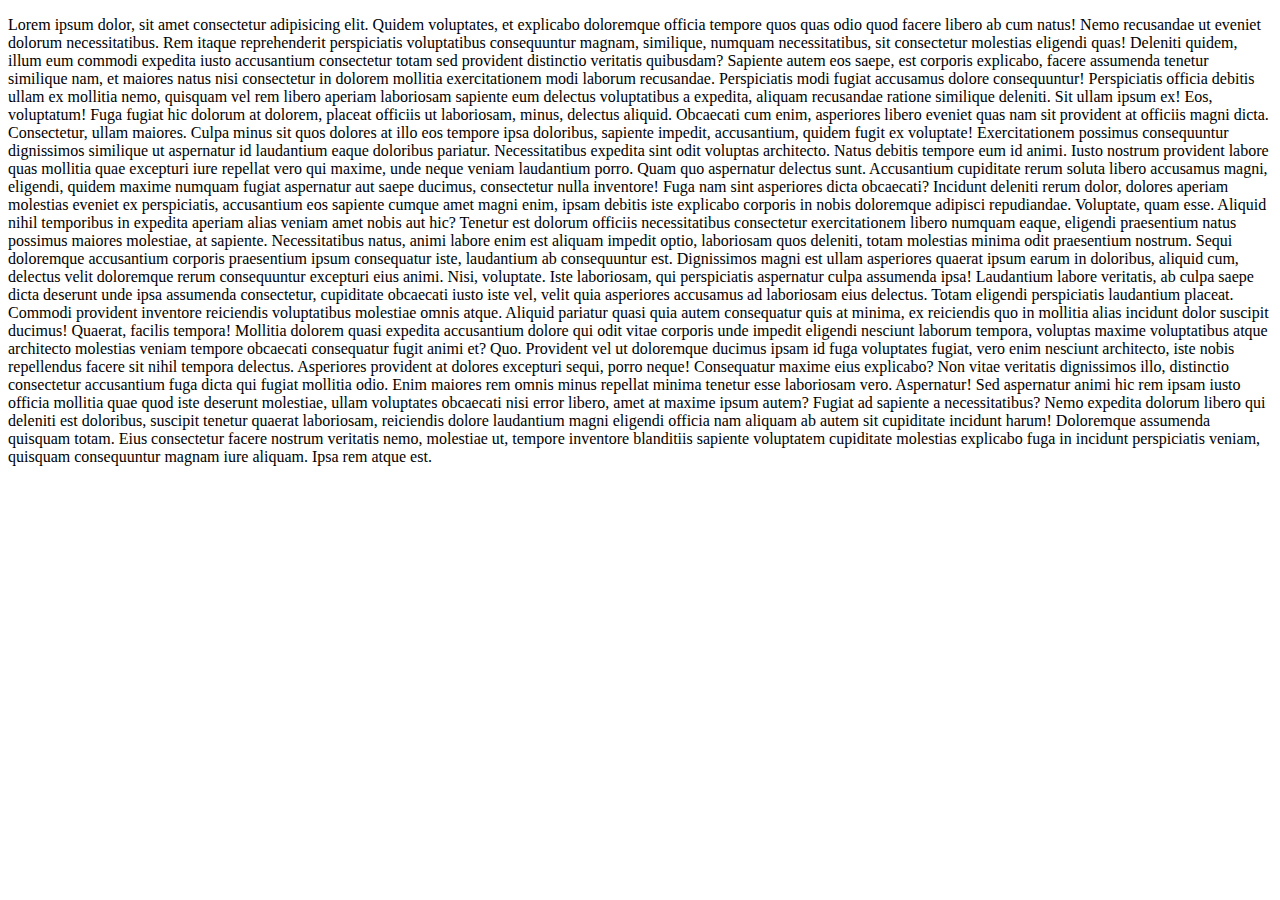
==== index.html @ d5e017a3 "ajout index" ====
<!DOCTYPE html>
<html lang="en">
<head>
    <meta charset="UTF-8">
    <meta http-equiv="X-UA-Compatible" content="IE=edge">
    <meta name="viewport" content="width=device-width, initial-scale=1.0">
    <title>Document</title>
</head>
<body>
    <p>
        Lorem ipsum dolor, sit amet consectetur adipisicing elit. Quidem voluptates, et explicabo doloremque officia tempore quos quas odio quod facere libero ab cum natus! Nemo recusandae ut eveniet dolorum necessitatibus.
        Rem itaque reprehenderit perspiciatis voluptatibus consequuntur magnam, similique, numquam necessitatibus, sit consectetur molestias eligendi quas! Deleniti quidem, illum eum commodi expedita iusto accusantium consectetur totam sed provident distinctio veritatis quibusdam?
        Sapiente autem eos saepe, est corporis explicabo, facere assumenda tenetur similique nam, et maiores natus nisi consectetur in dolorem mollitia exercitationem modi laborum recusandae. Perspiciatis modi fugiat accusamus dolore consequuntur!
        Perspiciatis officia debitis ullam ex mollitia nemo, quisquam vel rem libero aperiam laboriosam sapiente eum delectus voluptatibus a expedita, aliquam recusandae ratione similique deleniti. Sit ullam ipsum ex! Eos, voluptatum!
        Fuga fugiat hic dolorum at dolorem, placeat officiis ut laboriosam, minus, delectus aliquid. Obcaecati cum enim, asperiores libero eveniet quas nam sit provident at officiis magni dicta. Consectetur, ullam maiores.
        Culpa minus sit quos dolores at illo eos tempore ipsa doloribus, sapiente impedit, accusantium, quidem fugit ex voluptate! Exercitationem possimus consequuntur dignissimos similique ut aspernatur id laudantium eaque doloribus pariatur.
        Necessitatibus expedita sint odit voluptas architecto. Natus debitis tempore eum id animi. Iusto nostrum provident labore quas mollitia quae excepturi iure repellat vero qui maxime, unde neque veniam laudantium porro.
        Quam quo aspernatur delectus sunt. Accusantium cupiditate rerum soluta libero accusamus magni, eligendi, quidem maxime numquam fugiat aspernatur aut saepe ducimus, consectetur nulla inventore! Fuga nam sint asperiores dicta obcaecati?
        Incidunt deleniti rerum dolor, dolores aperiam molestias eveniet ex perspiciatis, accusantium eos sapiente cumque amet magni enim, ipsam debitis iste explicabo corporis in nobis doloremque adipisci repudiandae. Voluptate, quam esse.
        Aliquid nihil temporibus in expedita aperiam alias veniam amet nobis aut hic? Tenetur est dolorum officiis necessitatibus consectetur exercitationem libero numquam eaque, eligendi praesentium natus possimus maiores molestiae, at sapiente.
        Necessitatibus natus, animi labore enim est aliquam impedit optio, laboriosam quos deleniti, totam molestias minima odit praesentium nostrum. Sequi doloremque accusantium corporis praesentium ipsum consequatur iste, laudantium ab consequuntur est.
        Dignissimos magni est ullam asperiores quaerat ipsum earum in doloribus, aliquid cum, delectus velit doloremque rerum consequuntur excepturi eius animi. Nisi, voluptate. Iste laboriosam, qui perspiciatis aspernatur culpa assumenda ipsa!
        Laudantium labore veritatis, ab culpa saepe dicta deserunt unde ipsa assumenda consectetur, cupiditate obcaecati iusto iste vel, velit quia asperiores accusamus ad laboriosam eius delectus. Totam eligendi perspiciatis laudantium placeat.
        Commodi provident inventore reiciendis voluptatibus molestiae omnis atque. Aliquid pariatur quasi quia autem consequatur quis at minima, ex reiciendis quo in mollitia alias incidunt dolor suscipit ducimus! Quaerat, facilis tempora!
        Mollitia dolorem quasi expedita accusantium dolore qui odit vitae corporis unde impedit eligendi nesciunt laborum tempora, voluptas maxime voluptatibus atque architecto molestias veniam tempore obcaecati consequatur fugit animi et? Quo.
        Provident vel ut doloremque ducimus ipsam id fuga voluptates fugiat, vero enim nesciunt architecto, iste nobis repellendus facere sit nihil tempora delectus. Asperiores provident at dolores excepturi sequi, porro neque!
        Consequatur maxime eius explicabo? Non vitae veritatis dignissimos illo, distinctio consectetur accusantium fuga dicta qui fugiat mollitia odio. Enim maiores rem omnis minus repellat minima tenetur esse laboriosam vero. Aspernatur!
        Sed aspernatur animi hic rem ipsam iusto officia mollitia quae quod iste deserunt molestiae, ullam voluptates obcaecati nisi error libero, amet at maxime ipsum autem? Fugiat ad sapiente a necessitatibus?
        Nemo expedita dolorum libero qui deleniti est doloribus, suscipit tenetur quaerat laboriosam, reiciendis dolore laudantium magni eligendi officia nam aliquam ab autem sit cupiditate incidunt harum! Doloremque assumenda quisquam totam.
        Eius consectetur facere nostrum veritatis nemo, molestiae ut, tempore inventore blanditiis sapiente voluptatem cupiditate molestias explicabo fuga in incidunt perspiciatis veniam, quisquam consequuntur magnam iure aliquam. Ipsa rem atque est.
    </p>
</body>
</html>
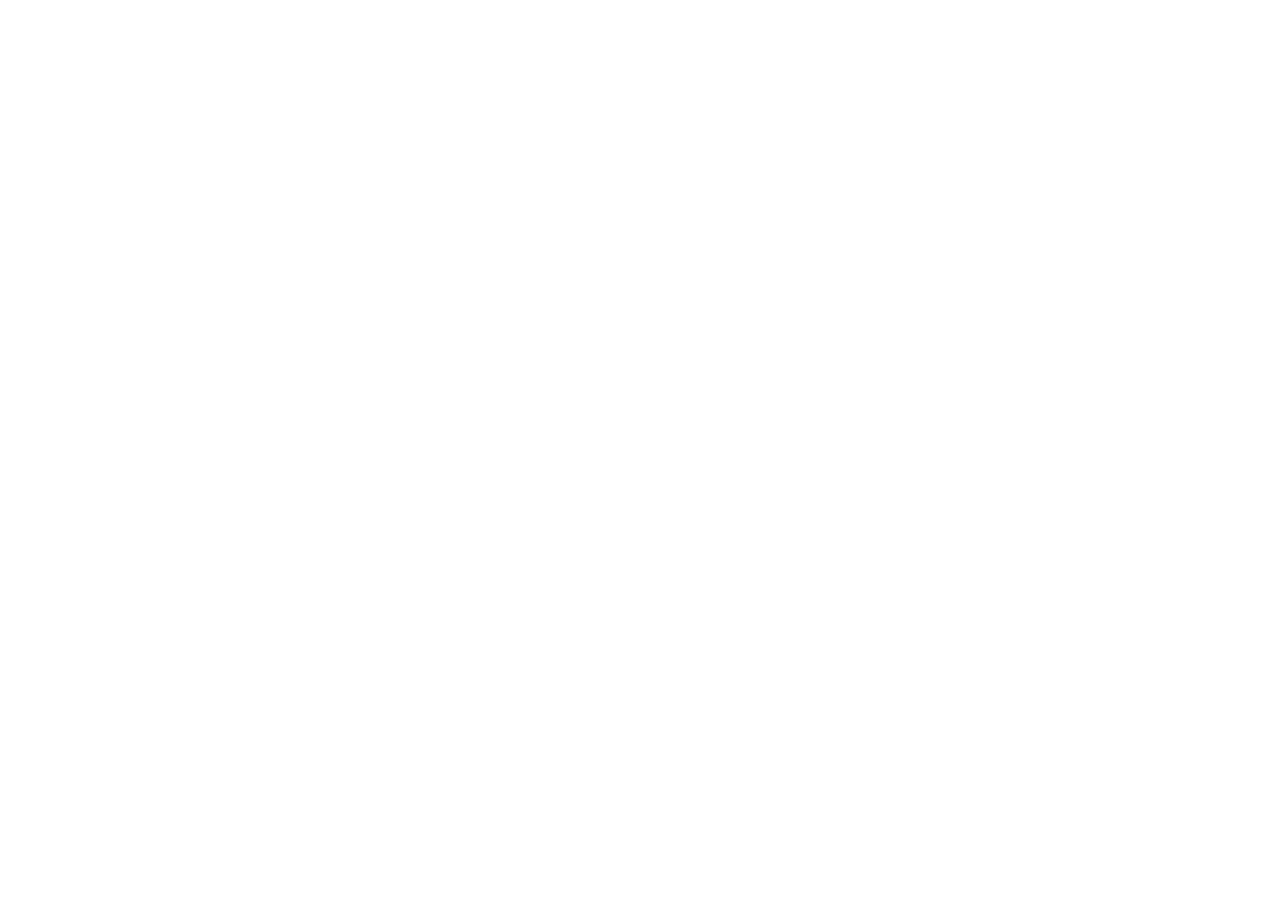
==== commit aaf40c4b: "modifications" ====
--- a/index.html
+++ b/index.html
@@ -7,27 +7,5 @@
     <title>Document</title>
 </head>
 <body>
-    <p>
-        Lorem ipsum dolor, sit amet consectetur adipisicing elit. Quidem voluptates, et explicabo doloremque officia tempore quos quas odio quod facere libero ab cum natus! Nemo recusandae ut eveniet dolorum necessitatibus.
-        Rem itaque reprehenderit perspiciatis voluptatibus consequuntur magnam, similique, numquam necessitatibus, sit consectetur molestias eligendi quas! Deleniti quidem, illum eum commodi expedita iusto accusantium consectetur totam sed provident distinctio veritatis quibusdam?
-        Sapiente autem eos saepe, est corporis explicabo, facere assumenda tenetur similique nam, et maiores natus nisi consectetur in dolorem mollitia exercitationem modi laborum recusandae. Perspiciatis modi fugiat accusamus dolore consequuntur!
-        Perspiciatis officia debitis ullam ex mollitia nemo, quisquam vel rem libero aperiam laboriosam sapiente eum delectus voluptatibus a expedita, aliquam recusandae ratione similique deleniti. Sit ullam ipsum ex! Eos, voluptatum!
-        Fuga fugiat hic dolorum at dolorem, placeat officiis ut laboriosam, minus, delectus aliquid. Obcaecati cum enim, asperiores libero eveniet quas nam sit provident at officiis magni dicta. Consectetur, ullam maiores.
-        Culpa minus sit quos dolores at illo eos tempore ipsa doloribus, sapiente impedit, accusantium, quidem fugit ex voluptate! Exercitationem possimus consequuntur dignissimos similique ut aspernatur id laudantium eaque doloribus pariatur.
-        Necessitatibus expedita sint odit voluptas architecto. Natus debitis tempore eum id animi. Iusto nostrum provident labore quas mollitia quae excepturi iure repellat vero qui maxime, unde neque veniam laudantium porro.
-        Quam quo aspernatur delectus sunt. Accusantium cupiditate rerum soluta libero accusamus magni, eligendi, quidem maxime numquam fugiat aspernatur aut saepe ducimus, consectetur nulla inventore! Fuga nam sint asperiores dicta obcaecati?
-        Incidunt deleniti rerum dolor, dolores aperiam molestias eveniet ex perspiciatis, accusantium eos sapiente cumque amet magni enim, ipsam debitis iste explicabo corporis in nobis doloremque adipisci repudiandae. Voluptate, quam esse.
-        Aliquid nihil temporibus in expedita aperiam alias veniam amet nobis aut hic? Tenetur est dolorum officiis necessitatibus consectetur exercitationem libero numquam eaque, eligendi praesentium natus possimus maiores molestiae, at sapiente.
-        Necessitatibus natus, animi labore enim est aliquam impedit optio, laboriosam quos deleniti, totam molestias minima odit praesentium nostrum. Sequi doloremque accusantium corporis praesentium ipsum consequatur iste, laudantium ab consequuntur est.
-        Dignissimos magni est ullam asperiores quaerat ipsum earum in doloribus, aliquid cum, delectus velit doloremque rerum consequuntur excepturi eius animi. Nisi, voluptate. Iste laboriosam, qui perspiciatis aspernatur culpa assumenda ipsa!
-        Laudantium labore veritatis, ab culpa saepe dicta deserunt unde ipsa assumenda consectetur, cupiditate obcaecati iusto iste vel, velit quia asperiores accusamus ad laboriosam eius delectus. Totam eligendi perspiciatis laudantium placeat.
-        Commodi provident inventore reiciendis voluptatibus molestiae omnis atque. Aliquid pariatur quasi quia autem consequatur quis at minima, ex reiciendis quo in mollitia alias incidunt dolor suscipit ducimus! Quaerat, facilis tempora!
-        Mollitia dolorem quasi expedita accusantium dolore qui odit vitae corporis unde impedit eligendi nesciunt laborum tempora, voluptas maxime voluptatibus atque architecto molestias veniam tempore obcaecati consequatur fugit animi et? Quo.
-        Provident vel ut doloremque ducimus ipsam id fuga voluptates fugiat, vero enim nesciunt architecto, iste nobis repellendus facere sit nihil tempora delectus. Asperiores provident at dolores excepturi sequi, porro neque!
-        Consequatur maxime eius explicabo? Non vitae veritatis dignissimos illo, distinctio consectetur accusantium fuga dicta qui fugiat mollitia odio. Enim maiores rem omnis minus repellat minima tenetur esse laboriosam vero. Aspernatur!
-        Sed aspernatur animi hic rem ipsam iusto officia mollitia quae quod iste deserunt molestiae, ullam voluptates obcaecati nisi error libero, amet at maxime ipsum autem? Fugiat ad sapiente a necessitatibus?
-        Nemo expedita dolorum libero qui deleniti est doloribus, suscipit tenetur quaerat laboriosam, reiciendis dolore laudantium magni eligendi officia nam aliquam ab autem sit cupiditate incidunt harum! Doloremque assumenda quisquam totam.
-        Eius consectetur facere nostrum veritatis nemo, molestiae ut, tempore inventore blanditiis sapiente voluptatem cupiditate molestias explicabo fuga in incidunt perspiciatis veniam, quisquam consequuntur magnam iure aliquam. Ipsa rem atque est.
-    </p>
 </body>
 </html>